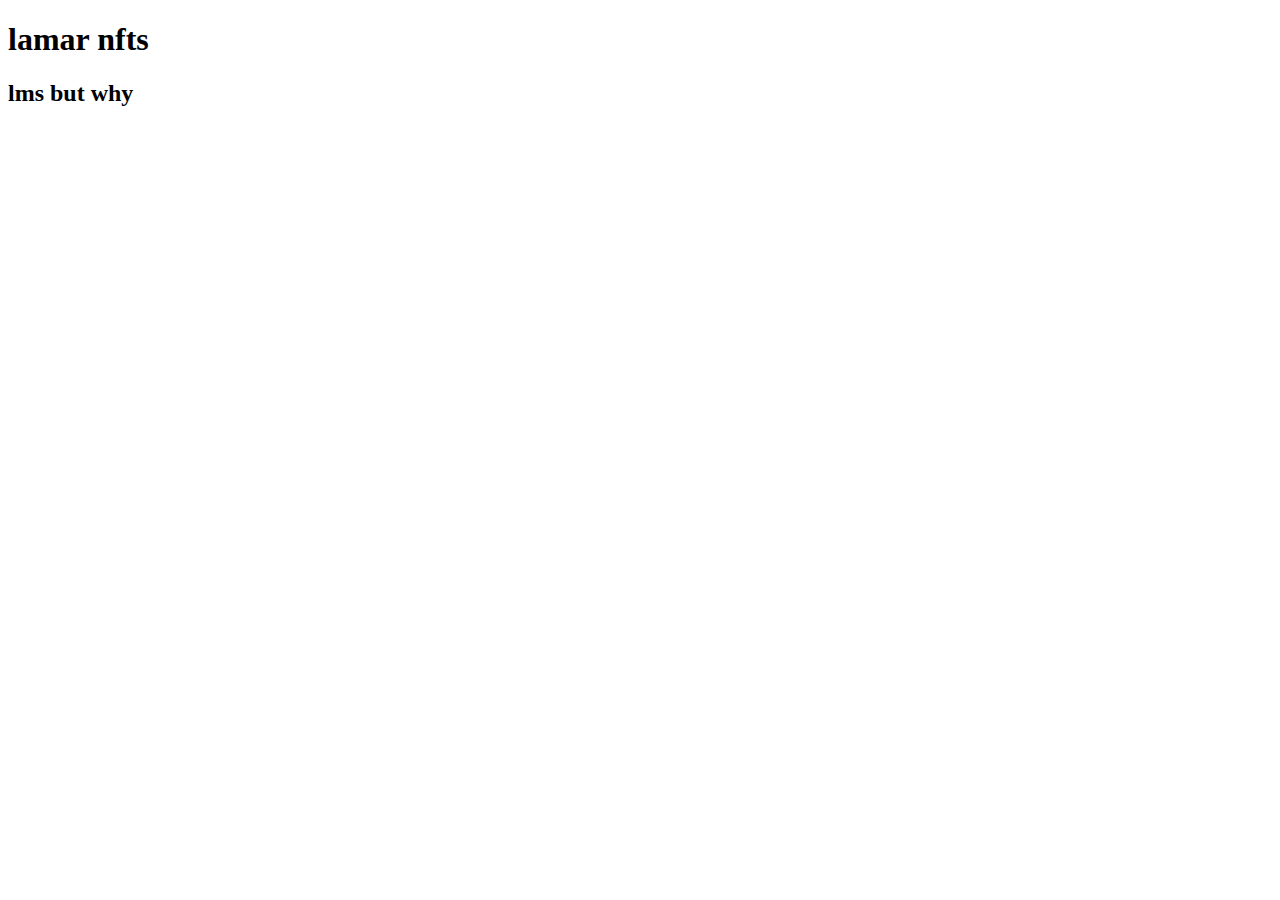
==== index.html @ 13f6d96a "Create index.html" ====
<!DOCTYPE html>
<html>
<head>
<title>lamar nft why</title>
  <meta charset="UTF-8">
  <meta name="description" content="lms nft">
  <meta name="keywords" content="nft, lamar, lms">
  <meta name="author" content="some idiot">
  <meta name="viewport" content="width=device-width, initial-scale=1.0">
</head>
<body>
<h1>lamar nfts</h1>
<h2>lms but why</h2>
</body>
</html>
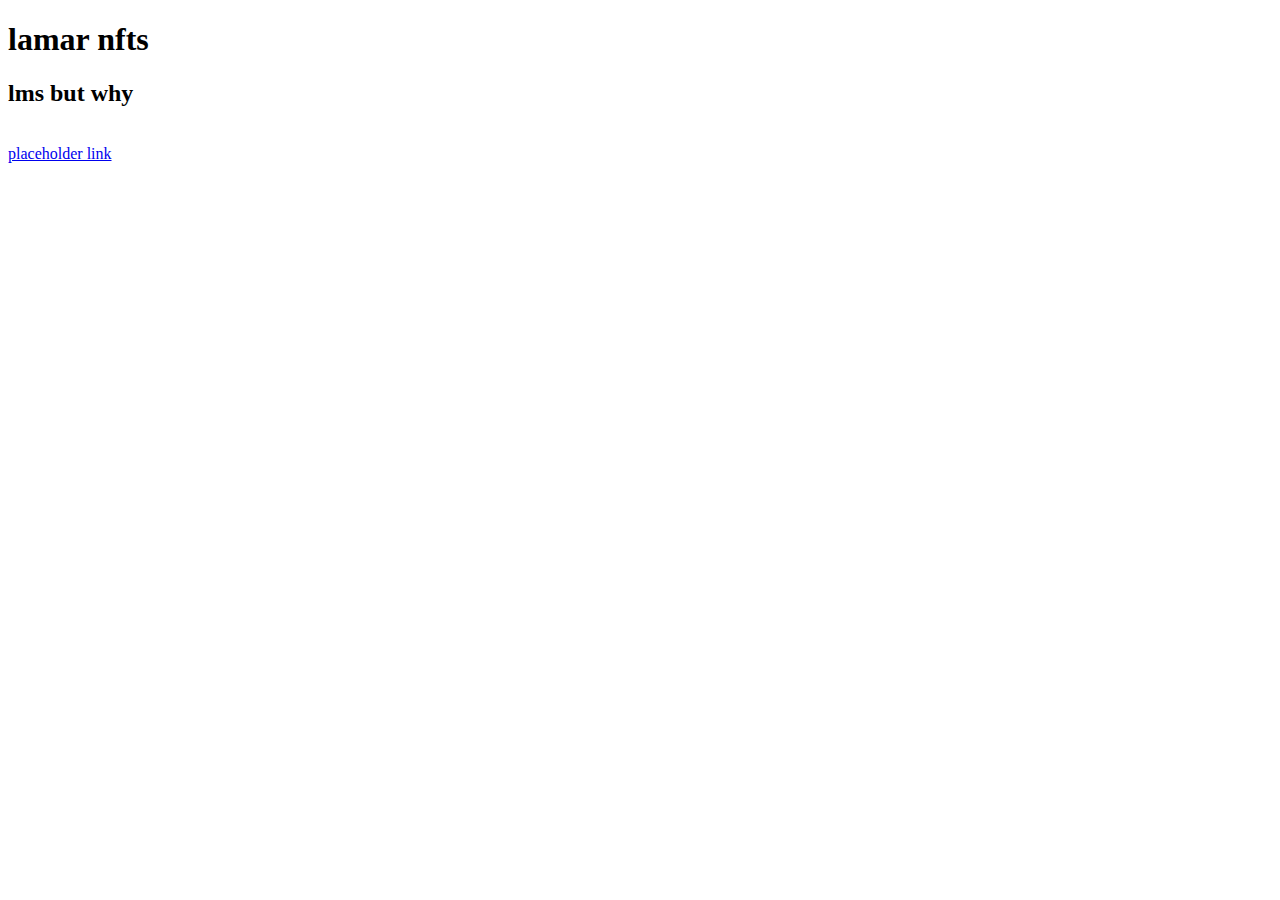
==== commit 3a5ff41a: "Update index.html" ====
--- a/index.html
+++ b/index.html
@@ -11,5 +11,7 @@
 <body>
 <h1>lamar nfts</h1>
 <h2>lms but why</h2>
+  <br>
+  <a href="index.html">placeholder link</a>
 </body>
 </html>
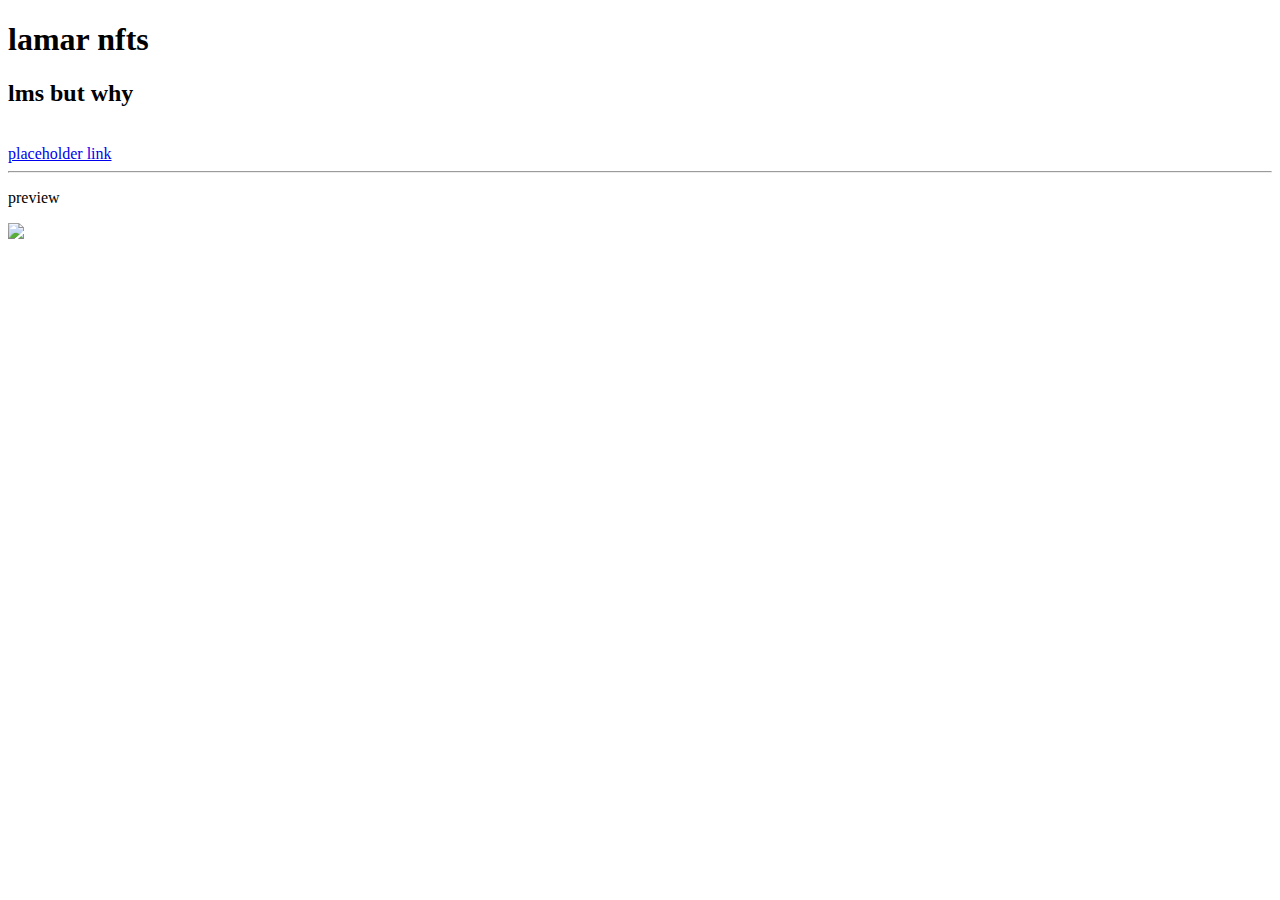
==== commit b9d85b88: "Update index.html" ====
--- a/index.html
+++ b/index.html
@@ -13,5 +13,8 @@
 <h2>lms but why</h2>
   <br>
   <a href="index.html">placeholder link</a>
+  <hr>
+  <p>preview</p>
+  <img src="https://github.com/c0mmanche/lamarnft/blob/main/mr%20lopez%20nft.png?raw=true">
 </body>
 </html>
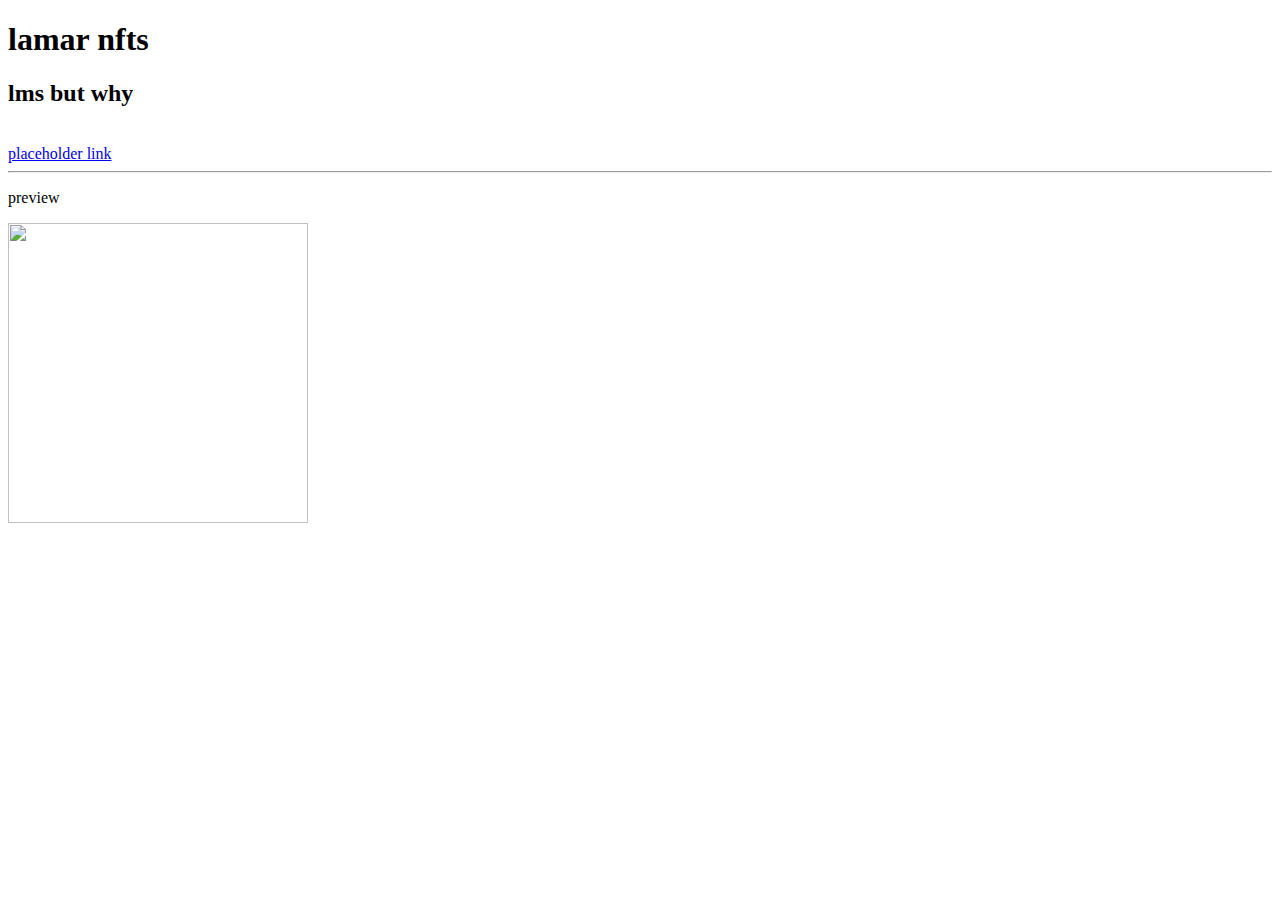
==== commit ffbfceeb: "Update index.html" ====
--- a/index.html
+++ b/index.html
@@ -15,6 +15,6 @@
   <a href="index.html">placeholder link</a>
   <hr>
   <p>preview</p>
-  <img src="https://github.com/c0mmanche/lamarnft/blob/main/mr%20lopez%20nft.png?raw=true">
+  <img src="https://github.com/c0mmanche/lamarnft/blob/main/mr%20lopez%20nft.png?raw=true" width=300px height=300px>
 </body>
 </html>
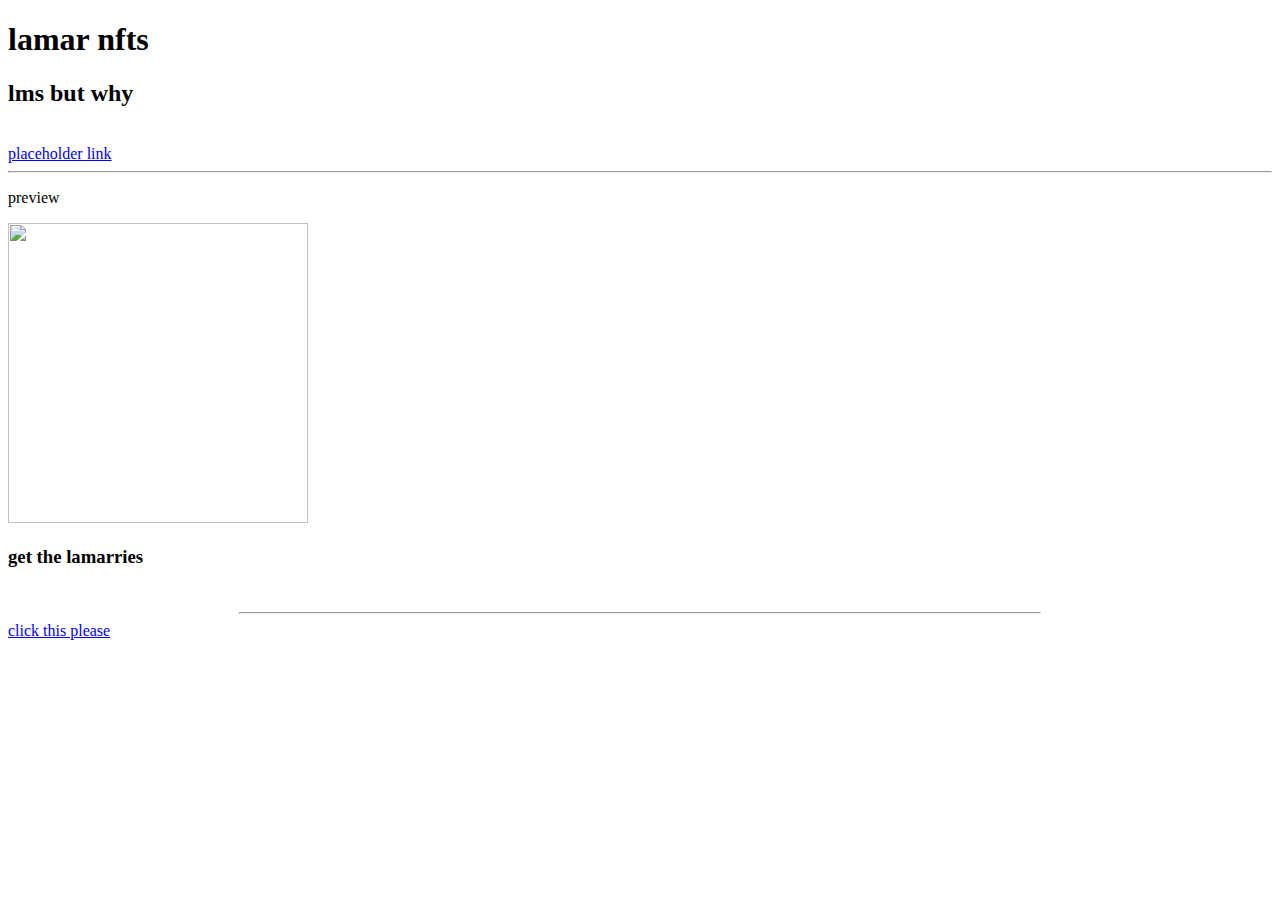
==== commit e452d50a: "lol" ====
--- a/index.html
+++ b/index.html
@@ -16,5 +16,9 @@
   <hr>
   <p>preview</p>
   <img src="https://github.com/c0mmanche/lamarnft/blob/main/mr%20lopez%20nft.png?raw=true" width=300px height=300px>
+  <h3>get the lamarries</h3>
+  <br>
+  <hr width=800px>
+  <a href="https://www.youtube.com/vyclops">click this please</a>
 </body>
 </html>
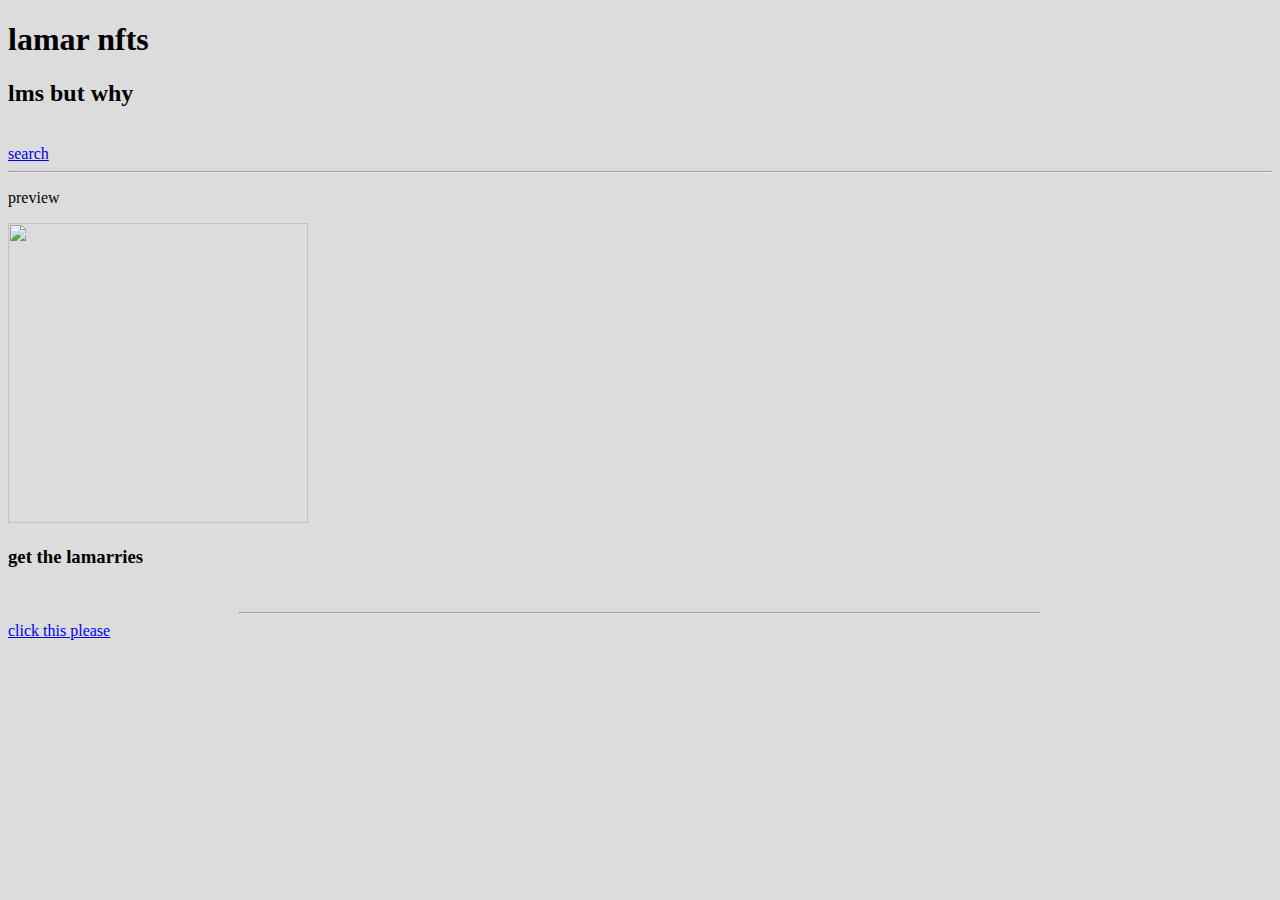
==== commit bd8d1b48: "j" ====
--- a/index.html
+++ b/index.html
@@ -7,12 +7,13 @@
   <meta name="keywords" content="nft, lamar, lms">
   <meta name="author" content="some idiot">
   <meta name="viewport" content="width=device-width, initial-scale=1.0">
+ <link href="style.css" rel="stylesheet">
 </head>
 <body>
 <h1>lamar nfts</h1>
 <h2>lms but why</h2>
   <br>
-  <a href="index.html">placeholder link</a>
+  <a style="font-size: medium" href="nftsearch.html">search</a>
   <hr>
   <p>preview</p>
   <img src="https://github.com/c0mmanche/lamarnft/blob/main/mr%20lopez%20nft.png?raw=true" width=300px height=300px>
--- a/style.css
+++ b/style.css
@@ -0,0 +1,7 @@
+body {
+  background-color: gainsboro;
+}
+
+img {
+  image-rendering: pixelated;
+}
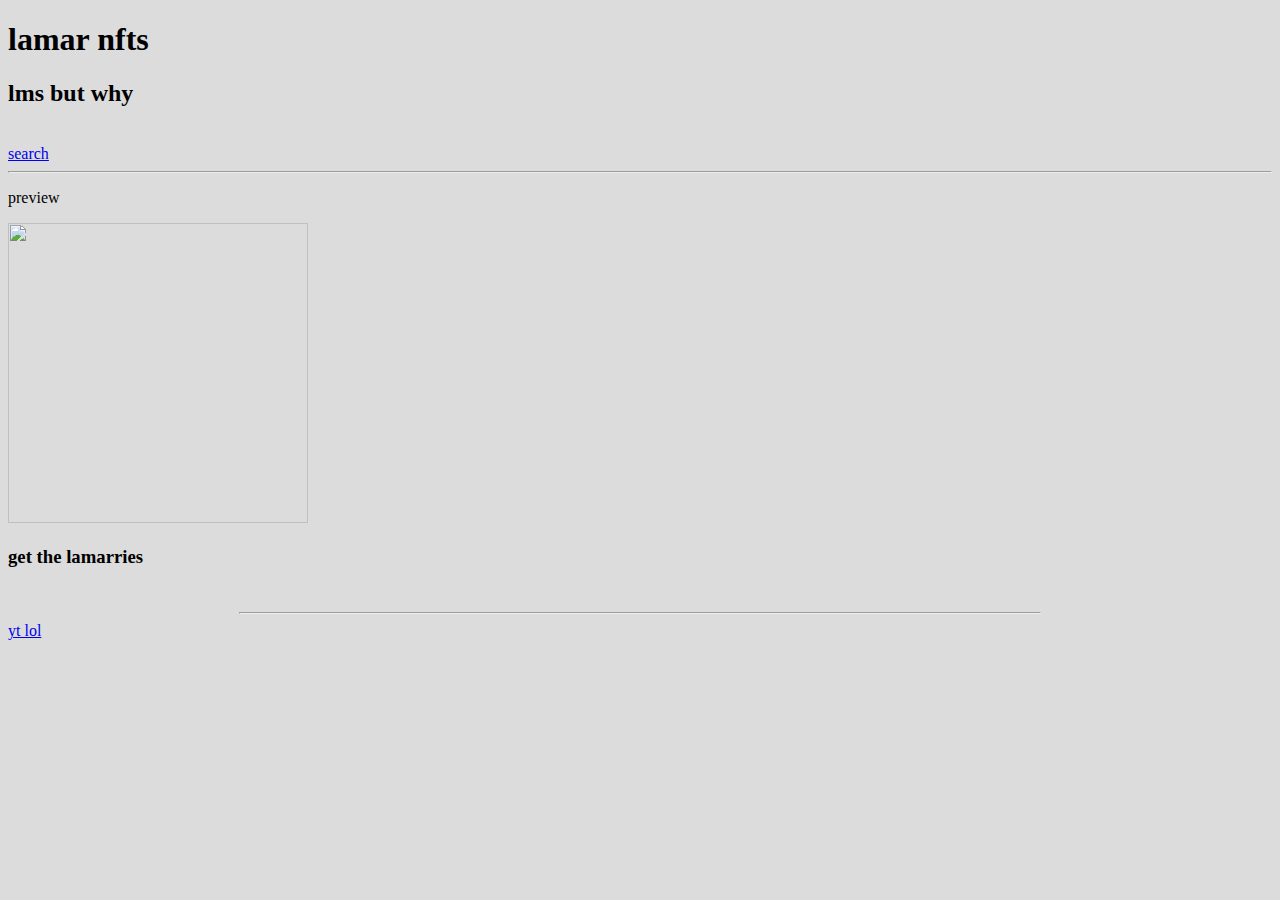
==== commit a1cda29f: "j" ====
--- a/index.html
+++ b/index.html
@@ -20,6 +20,6 @@
   <h3>get the lamarries</h3>
   <br>
   <hr width=800px>
-  <a href="https://www.youtube.com/vyclops">click this please</a>
+  <a href="https://www.youtube.com/vyclops">yt lol</a>
 </body>
 </html>
